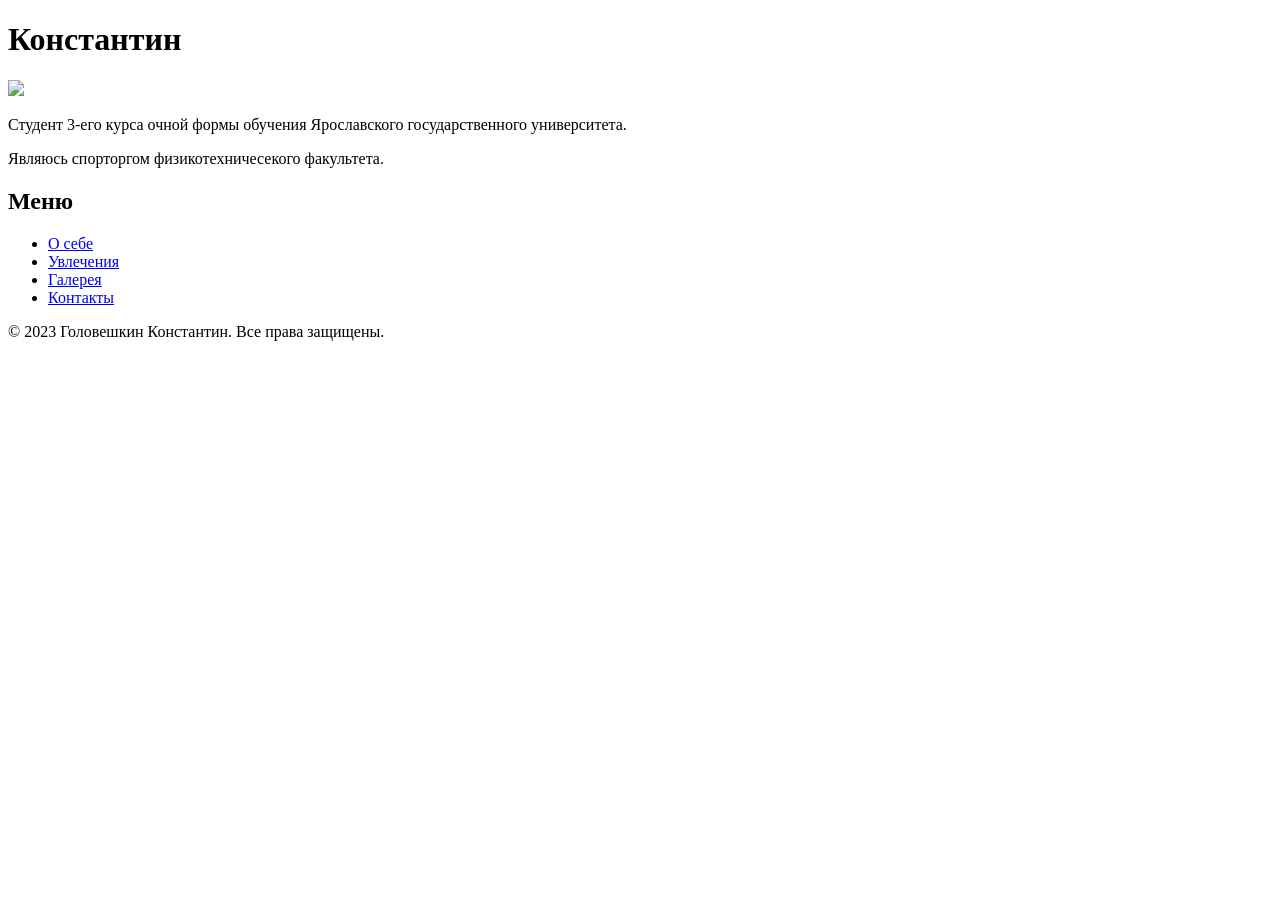
==== index.html @ 5e058ff0 "Update index.html" ====
<!DOCTYPE html>
<html lang="en">
<head>
    <meta charset="UTF-8">
    <meta name="viewport" content="width=device-width, initial-scale=1.0">
    <title>Головешкин Константин - Главная</title>
</head>
<body>
    <h1>Константин</h1>
    <img src="https://sun9-87.userapi.com/s/v1/ig2/VO6cf2pGGGhjcvou8enX-cPkFRR28WEW53zl3wsMcR_a2hTHXc65wiOXopuTdYeqfjkqXtBmW4p8Tr-GvllYDUo_.jpg?quality=96&as=32x43,48x64,72x96,108x144,160x213,240x320,360x480,480x640,540x720,640x853,720x960,810x1080&from=bu&cs=810x0" width="300">
    <p>Студент 3-его курса очной формы обучения Ярославского государственного университета.</p>
       <p> Являюсь спорторгом физикотехничесекого факультета.</p>
    <header>
        <nav>
             <h1>Меню</h1>
            <ul><li><a href="https://vikingeg.github.io/about.html">О себе</a></li>
                <li><a href="file:///D:/Star-doc/Desktop/Сайт/hobbies.html">Увлечения</a></li>
                <li><a href="file:///D:/Star-doc/Desktop/Сайт/gallery.html">Галерея</a></li>
                <li><a href="file:///C:/Users/Star/.ssh/site/contacts.html">Контакты</a></li></ul>
        </nav>
    </header>
    <main>
   
    </main>
       <footer>
        <p>&copy; 2023 Головешкин Константин. Все права защищены.</p>
    </footer>
</body>
</html>
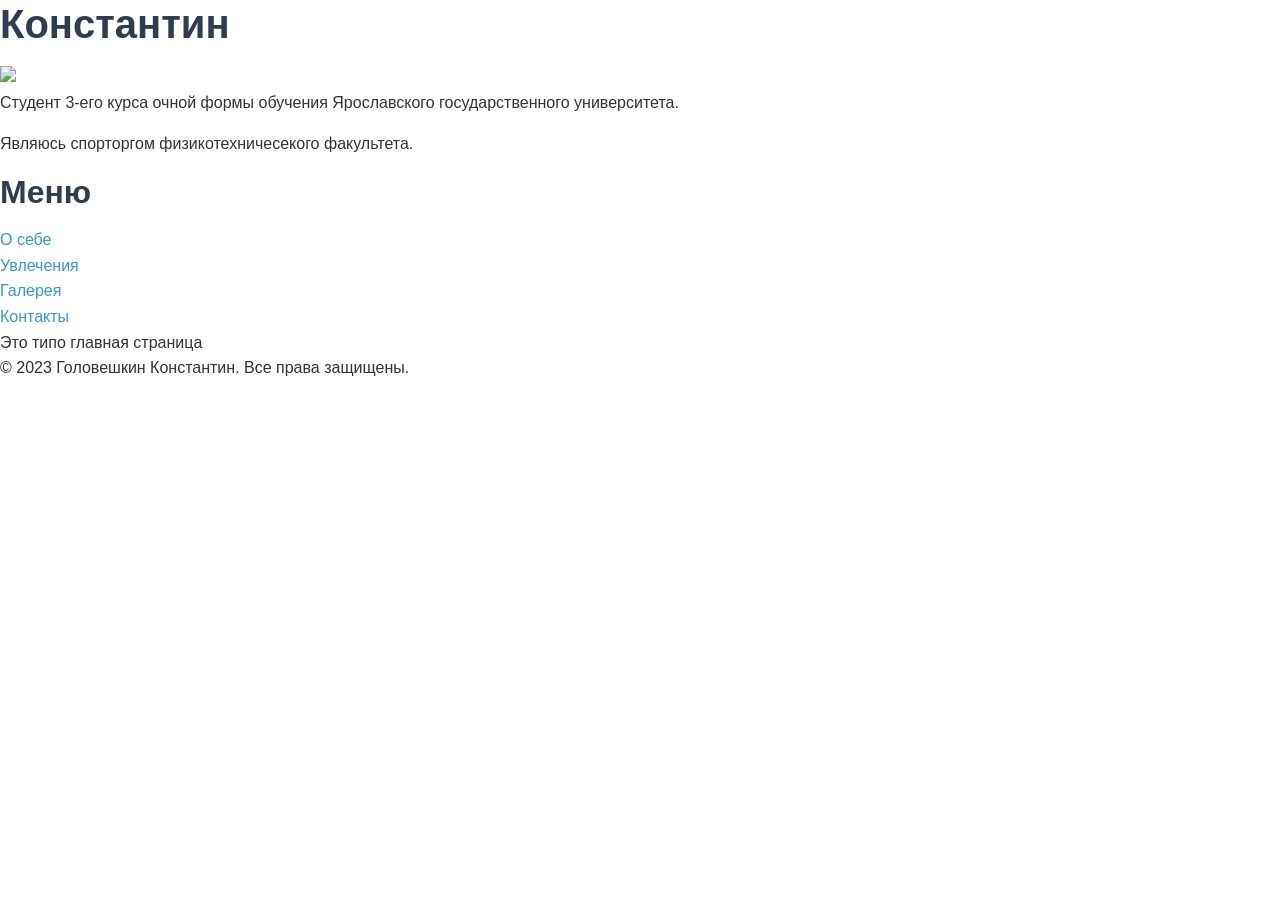
==== commit f6618b05: "Add files via upload" ====
--- a/index.html
+++ b/index.html
@@ -1,29 +1,32 @@
-<!DOCTYPE html>
-<html lang="en">
-<head>
-    <meta charset="UTF-8">
-    <meta name="viewport" content="width=device-width, initial-scale=1.0">
-    <title>Головешкин Константин - Главная</title>
-</head>
-<body>
-    <h1>Константин</h1>
-    <img src="https://sun9-87.userapi.com/s/v1/ig2/VO6cf2pGGGhjcvou8enX-cPkFRR28WEW53zl3wsMcR_a2hTHXc65wiOXopuTdYeqfjkqXtBmW4p8Tr-GvllYDUo_.jpg?quality=96&as=32x43,48x64,72x96,108x144,160x213,240x320,360x480,480x640,540x720,640x853,720x960,810x1080&from=bu&cs=810x0" width="300">
-    <p>Студент 3-его курса очной формы обучения Ярославского государственного университета.</p>
-       <p> Являюсь спорторгом физикотехничесекого факультета.</p>
-    <header>
-        <nav>
-             <h1>Меню</h1>
-            <ul><li><a href="https://vikingeg.github.io/about.html">О себе</a></li>
-                <li><a href="file:///D:/Star-doc/Desktop/Сайт/hobbies.html">Увлечения</a></li>
-                <li><a href="file:///D:/Star-doc/Desktop/Сайт/gallery.html">Галерея</a></li>
-                <li><a href="file:///C:/Users/Star/.ssh/site/contacts.html">Контакты</a></li></ul>
-        </nav>
-    </header>
-    <main>
-   
-    </main>
-       <footer>
-        <p>&copy; 2023 Головешкин Константин. Все права защищены.</p>
-    </footer>
-</body>
-</html>
+<!DOCTYPE html>
+<html lang="en">
+<head>
+    <link rel="stylesheet" href="css/style.css">
+    <link rel="stylesheet" href="css/components.css">
+    <link rel="stylesheet" href="css/adaptive.css">
+    <meta charset="UTF-8">
+    <meta name="viewport" content="width=device-width, initial-scale=1.0">
+    <title>Головешкин Константин - Главная</title>
+</head>
+<body>
+    <h1>Константин</h1>
+    <img src="https://sun9-87.userapi.com/s/v1/ig2/VO6cf2pGGGhjcvou8enX-cPkFRR28WEW53zl3wsMcR_a2hTHXc65wiOXopuTdYeqfjkqXtBmW4p8Tr-GvllYDUo_.jpg?quality=96&as=32x43,48x64,72x96,108x144,160x213,240x320,360x480,480x640,540x720,640x853,720x960,810x1080&from=bu&cs=810x0" width="300">
+    <p>Студент 3-его курса очной формы обучения Ярославского государственного университета.</p>
+       <p> Являюсь спорторгом физикотехничесекого факультета.</p>
+    <header>
+        <nav>
+             <h2>Меню</h2>
+            <ul><li><a href="file:///D:/Star-doc/Desktop/Сайт/about.html">О себе</a></li>
+                <li><a href="file:///D:/Star-doc/Desktop/Сайт/hobbies.html">Увлечения</a></li>
+                <li><a href="file:///D:/Star-doc/Desktop/Сайт/gallery.html">Галерея</a></li>
+                <li><a href="file:///D:/Star-doc/Desktop/Сайт/contacts.html">Контакты</a></li></ul>
+        </nav>
+    </header>
+    <main>
+    Это типо главная страница
+    </main>
+       <footer>
+        <p>&copy; 2023 Головешкин Константин. Все права защищены.</p>
+    </footer>
+</body>
+</html>
--- a/css/style.css
+++ b/css/style.css
@@ -0,0 +1,117 @@
+/* Reset и базовые стили */
+* {
+    margin: 0;
+    padding: 0;
+    box-sizing: border-box;
+}
+
+:root {
+    /* Цветовая палитра */
+    --primary-color: #2c3e50;
+    --secondary-color: #3498db;
+    --accent-color: #e74c3c;
+    --text-color: #333;
+    --light-bg: #f8f9fa;
+    --white: #ffffff;
+    --dark-bg: #2c3e50;
+    
+    /* Шрифты */
+    --main-font: 'Segoe UI', Tahoma, Geneva, Verdana, sans-serif;
+    --heading-font: 'Arial', sans-serif;
+    
+    /* Тени */
+    --shadow: 0 2px 10px rgba(0,0,0,0.1);
+    --shadow-hover: 0 5px 15px rgba(0,0,0,0.2);
+}
+
+body {
+    font-family: var(--main-font);
+    line-height: 1.6;
+    color: var(--text-color);
+    background-color: var(--white);
+}
+
+/* Типографика */
+h1, h2, h3, h4, h5, h6 {
+    font-family: var(--heading-font);
+    font-weight: 700;
+    line-height: 1.2;
+    margin-bottom: 1rem;
+    color: var(--primary-color);
+}
+
+h1 { font-size: 2.5rem; }
+h2 { font-size: 2rem; }
+h3 { font-size: 1.75rem; }
+h4 { font-size: 1.5rem; }
+
+p {
+    margin-bottom: 1rem;
+    font-size: 1rem;
+}
+
+a {
+    color: var(--secondary-color);
+    text-decoration: none;
+    transition: color 0.3s ease;
+}
+
+a:hover {
+    color: var(--accent-color);
+}
+
+/* Контейнер */
+.container {
+    max-width: 1200px;
+    margin: 0 auto;
+    padding: 0 20px;
+}
+
+/* Секции */
+.section {
+    padding: 80px 0;
+}
+
+.section-dark {
+    background-color: var(--dark-bg);
+    color: var(--white);
+}
+
+.section-dark h2,
+.section-dark h3 {
+    color: var(--white);
+}
+
+/* Хедер */
+.header {
+    background: var(--white);
+    box-shadow: var(--shadow);
+    position: fixed;
+    width: 100%;
+    top: 0;
+    z-index: 1000;
+}
+
+/* Герой секция */
+.hero {
+    background: linear-gradient(135deg, var(--primary-color), var(--secondary-color));
+    color: var(--white);
+    padding: 150px 0 100px;
+    text-align: center;
+}
+
+.hero h1 {
+    color: var(--white);
+    font-size: 3rem;
+    margin-bottom: 1rem;
+}
+
+.hero p {
+    font-size: 1.2rem;
+    margin-bottom: 2rem;
+    opacity: 0.9;
+}
+
+
+
+
--- a/css/components.css
+++ b/css/components.css
@@ -0,0 +1,313 @@
+/* Кнопки */
+.btn {
+    display: inline-block;
+    padding: 12px 30px;
+    background-color: var(--secondary-color);
+    color: var(--white);
+    border: none;
+    border-radius: 5px;
+    font-size: 1rem;
+    font-weight: 600;
+    text-transform: uppercase;
+    cursor: pointer;
+    transition: all 0.3s ease;
+    text-decoration: none;
+}
+
+.btn:hover {
+    background-color: var(--accent-color);
+    transform: translateY(-2px);
+    box-shadow: var(--shadow-hover);
+    color: var(--white);
+}
+
+.btn-primary {
+    background-color: var(--secondary-color);
+}
+
+.btn-secondary {
+    background-color: transparent;
+    border: 2
+}
+    /* Навигация */
+.navbar {
+    display: flex;
+    justify-content: space-between;
+    align-items: center;
+    padding: 1rem 0;
+}
+
+.logo {
+    font-size: 1.5rem;
+    font-weight: bold;
+    color: var(--primary-color);
+}
+
+.nav-menu {
+    display: flex;
+    list-style: none;
+    gap: 2rem;
+}
+
+.nav-link {
+    color: var(--text-color);
+    font-weight: 500;
+    padding: 0.5rem 1rem;
+    border-radius: 5px;
+    transition: all 0.3s ease;
+}
+
+.nav-link:hover {
+    color: var(--secondary-color);
+    background-color: rgba(52, 152, 219, 0.1);
+    transform: translateY(-2px);
+}
+
+.nav-link.active {
+    color: var(--white);
+    background-color: var(--secondary-color);
+}
+
+/* Карточки */
+.card {
+    background: var(--white);
+    border-radius: 10px;
+    padding: 2rem;
+    box-shadow: var(--shadow);
+    transition: all 0.3s ease;
+    border: 1px solid #eee;
+}
+
+.card:hover {
+    transform: translateY(-5px);
+    box-shadow: var(--shadow-hover);
+}
+
+.card-header {
+    margin-bottom: 1rem;
+}
+
+.card-title {
+    font-size: 1.25rem;
+    margin-bottom: 0.5rem;
+}
+
+/* Бейджи */
+.badge {
+    display: inline-block;
+    padding: 0.25rem 0.75rem;
+    background-color: var(--secondary-color);
+    color: var(--white);
+    border-radius: 20px;
+    font-size: 0.8rem;
+    font-weight: 600;
+}
+
+.badge-primary { background-color: var(--secondary-color); }
+.badge-secondary { background-color: #95a5a6; }
+.badge-success { background-color: #27ae60; }
+.badge-danger { background-color: var(--accent-color); }
+
+/* Аккордеон */
+.accordion {
+    border: 1px solid #ddd;
+    border-radius: 5px;
+    overflow: hidden;
+}
+
+.accordion-item {
+    border-bottom: 1px solid #ddd;
+}
+
+.accordion-item:last-child {
+    border-bottom: none;
+}
+
+.accordion-header {
+    padding: 1rem;
+    background-color: var(--light-bg);
+    cursor: pointer;
+    display: flex;
+    justify-content: space-between;
+    align-items: center;
+    transition: background-color 0.3s ease;
+}
+
+.accordion-header:hover {
+    background-color: #e9ecef;
+}
+
+.accordion-content {
+    padding: 0;
+    max-height: 0;
+    overflow: hidden;
+    transition: all 0.3s ease;
+}
+
+.accordion-content.active {
+    padding: 1rem;
+    max-height: 500px;
+}
+
+/* Алерты */
+.alert {
+    padding: 1rem;
+    border-radius: 5px;
+    margin-bottom: 1rem;
+    border-left: 4px solid;
+}
+
+.alert-success {
+    background-color: #d5f4e6;
+    border-left-color: #27ae60;
+    color: #155724;
+}
+
+.alert-warning {
+    background-color: #fff3cd;
+    border-left-color: #ffc107;
+    color: #856404;
+}
+
+.alert-danger {
+    background-color: #f8d7da;
+    border-left-color: var(--accent-color);
+    color: #721c24;
+}
+
+/* Формы */
+.form-group {
+    margin-bottom: 1.5rem;
+}
+
+.form-label {
+    display: block;
+    margin-bottom: 0.5rem;
+    font-weight: 600;
+}
+
+.form-control {
+    width: 100%;
+    padding: 0.75rem;
+    border: 2px solid #ddd;
+    border-radius: 5px;
+    font-size: 1rem;
+    transition: border-color 0.3s ease;
+}
+
+.form-control:focus {
+    outline: none;
+    border-color: var(--secondary-color);
+}
+
+/* Футер */
+.footer {
+    background-color: var(--dark-bg);
+    color: var(--white);
+    padding: 3rem 0 1rem;
+}
+
+.footer-content {
+    display: grid;
+    grid-template-columns: repeat(auto-fit, minmax(250px, 1fr));
+    gap: 2rem;
+    margin-bottom: 2rem;
+}
+
+.footer-section h3 {
+    color: var(--white);
+    margin-bottom: 1rem;
+}
+
+.footer-links {
+    list-style: none;
+}
+
+.footer-links li {
+    margin-bottom: 0.5rem;
+}
+
+.footer-links a {
+    color: #bdc3c7;
+    transition: color 0.3s ease;
+}
+
+.footer-links a:hover {
+    color: var(--white);
+}
+
+.footer-bottom {
+    text-align: center;
+    padding-top: 2rem;
+    border-top: 1px solid #34495e;
+    color: #bdc3c7;
+}
+
+/* Списки */
+.custom-list {
+    list-style: none;
+    padding-left: 0;
+}
+
+.custom-list li {
+    position: relative;
+    padding-left: 1.5rem;
+    margin-bottom: 0.5rem;
+}
+
+.custom-list li:before {
+    content: "▸";
+    position: absolute;
+    left: 0;
+    color: var(--secondary-color);
+}
+
+/* Таблицы */
+.table {
+    width: 100%;
+    border-collapse: collapse;
+    margin-bottom: 1rem;
+}
+
+.table th,
+.table td {
+    padding: 0.75rem;
+    text-align: left;
+    border-bottom: 1px solid #ddd;
+}
+
+.table th {
+    background-color: var(--light-bg);
+    font-weight: 600;
+}
+
+.table tr:hover {
+    background-color: rgba(52, 152, 219, 0.05);
+}
+
+/* Цитаты */
+blockquote {
+    border-left: 4px solid var(--secondary-color);
+    padding-left: 1rem;
+    margin: 1.5rem 0;
+    font-style: italic;
+    color: #555;
+}
+
+/* Изображения */
+.img-fluid {
+    max-width: 100%;
+    height: auto;
+}
+
+.img-thumbnail {
+    border: 3px solid #ddd;
+    border-radius: 5px;
+    padding: 3px;
+    transition: all 0.3s ease;
+}
+
+.img-thumbnail:hover {
+    border-color: var(--secondary-color);
+    transform: scale(1.02);
+}
--- a/css/adaptive.css
+++ b/css/adaptive.css
@@ -0,0 +1,105 @@
+/* Планшеты (768px - 1024px) */
+@media (max-width: 1024px) {
+    .container {
+        padding: 0 15px;
+    }
+    
+    .hero h1 {
+        font-size: 2.5rem;
+    }
+    
+    .section {
+        padding: 60px 0;
+    }
+    
+    .footer-content {
+        grid-template-columns: repeat(2, 1fr);
+    }
+}
+
+/* Мобильные устройства (576px - 768px) */
+@media (max-width: 768px) {
+    .navbar {
+        flex-direction: column;
+        gap: 1rem;
+    }
+    
+    .nav-menu {
+        flex-direction: column;
+        gap: 0.5rem;
+        text-align: center;
+    }
+    
+    .hero {
+        padding: 120px 0 60px;
+    }
+    
+    .hero h1 {
+        font-size: 2rem;
+    }
+    
+    h1 { font-size: 2rem; }
+    h2 { font-size: 1.75rem; }
+    h3 { font-size: 1.5rem; }
+    
+    .card {
+        padding: 1.5rem;
+    }
+    
+    .footer-content {
+        grid-template-columns: 1fr;
+    }
+}
+
+/* Маленькие мобильные (до 576px) */
+@media (max-width: 576px) {
+    .container {
+        padding: 0 10px;
+    }
+    
+    .hero h1 {
+        font-size: 1.75rem;
+    }
+    
+    .hero p {
+        font-size: 1rem;
+    }
+    
+    .btn {
+        padding: 10px 20px;
+        font-size: 0.9rem;
+    }
+    
+    .section {
+        padding: 40px 0;
+    }
+    
+    .card {
+        padding: 1rem;
+    }
+}
+
+/* Большие экраны (более 1200px) */
+@media (min-width: 1200px) {
+    .container {
+        max-width: 1400px;
+    }
+}
+
+/* Портретная ориентация */
+@media (max-height: 500px) and (orientation: landscape) {
+    .hero {
+        padding: 100px 0 60px;
+    }
+    
+    .hero h1 {
+        font-size: 2rem;
+    }
+}
+
+/* Высокопиксельные экраны */
+@media (-webkit-min-device-pixel-ratio: 2), (min-resolution: 192dpi) {
+    .card {
+        border: 0.5px solid #eee;
+    }
+}
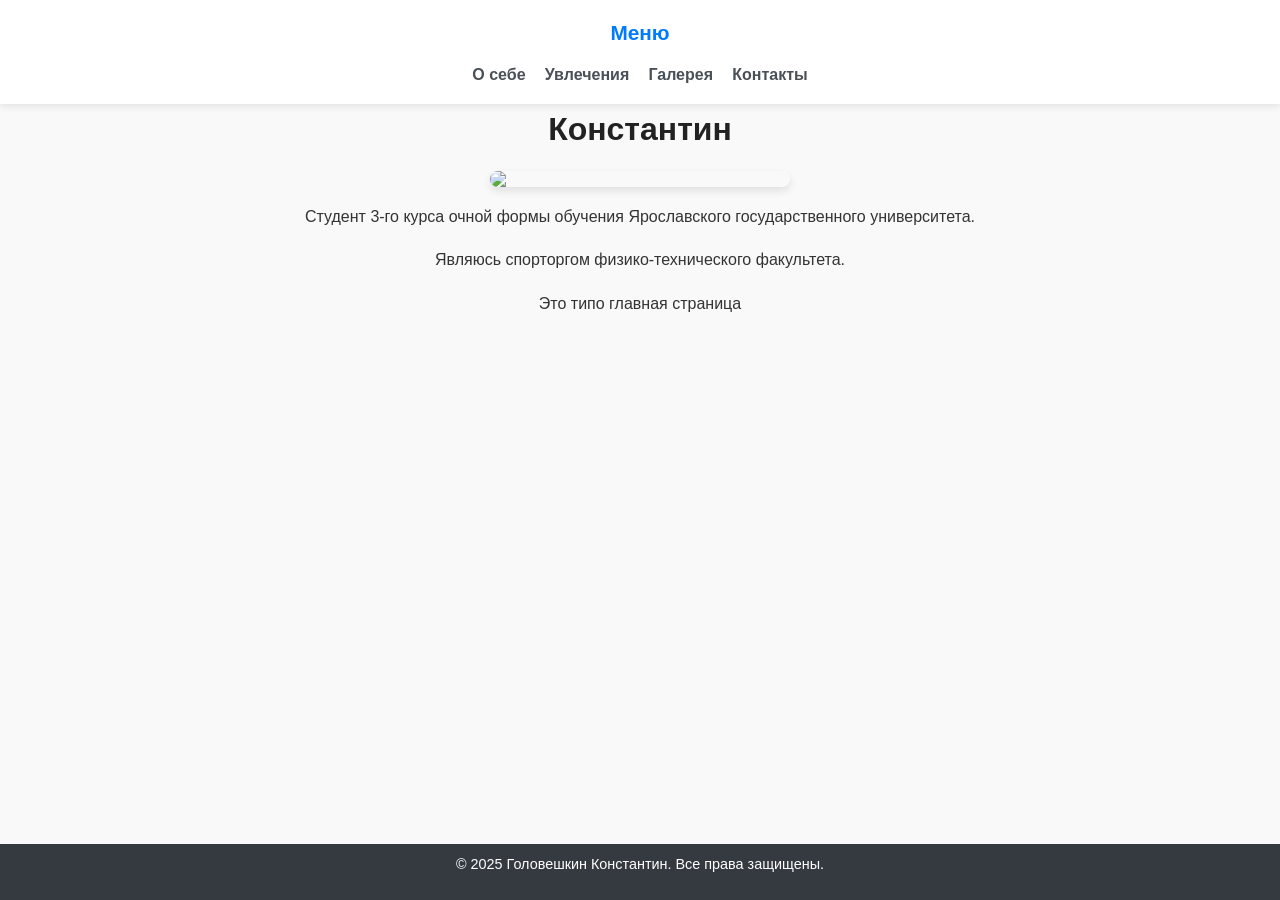
==== commit 703a4785: "Add files via upload" ====
--- a/index.html
+++ b/index.html
@@ -1,32 +1,200 @@
 <!DOCTYPE html>
-<html lang="en">
+<html lang="ru">
 <head>
-    <link rel="stylesheet" href="css/style.css">
-    <link rel="stylesheet" href="css/components.css">
-    <link rel="stylesheet" href="css/adaptive.css">
-    <meta charset="UTF-8">
-    <meta name="viewport" content="width=device-width, initial-scale=1.0">
-    <title>Головешкин Константин - Главная</title>
+  <meta charset="UTF-8" />
+  <meta name="viewport" content="width=device-width, initial-scale=1.0" />
+  <title>Головешкин Константин - Главная</title>
+
+<link rel="stylesheet" href="css/components.css" />
+<link rel="stylesheet" href="css/adaptive.css" />
+  <style>
+
+    /*  Базовые стили */
+    * {
+      margin: 0;
+      padding: 0;
+      box-sizing: border-box;
+    }
+
+    body {
+      font-family: 'Segoe UI', Tahoma, Geneva, Verdana, sans-serif;
+      line-height: 1.6;
+      background: #f9f9f9;
+      color: #333;
+      padding-top: 80px;     /* высота header */
+      padding-bottom: 60px;  /* высота footer */
+      min-height: 100vh;
+    }
+
+    /* Анимации  */
+    @keyframes fadeInUp {
+      from {
+        opacity: 0;
+        transform: translateY(20px);
+      }
+      to {
+        opacity: 1;
+        transform: translateY(0);
+      }
+    }
+
+    .fade-in {
+      animation: fadeInUp 0.8s ease-out forwards;
+      opacity: 0;
+    }
+
+    .fade-in:nth-child(1) { animation-delay: 0.1s; }
+    .fade-in:nth-child(2) { animation-delay: 0.2s; }
+    .fade-in:nth-child(3) { animation-delay: 0.3s; }
+    .fade-in:nth-child(4) { animation-delay: 0.4s; }
+    .fade-in:nth-child(5) { animation-delay: 0.5s; }
+
+    /* ========== Шапка ========== */
+    header {
+      position: fixed;
+      top: 0;
+      left: 0;
+      width: 100%;
+      background: white;
+      box-shadow: 0 2px 8px rgba(0, 0, 0, 0.1);
+      z-index: 1000;
+      padding: 1rem 0;
+    }
+
+    nav {
+      max-width: 1100px;
+      margin: 0 auto;
+      padding: 0 1.5rem;
+    }
+
+    nav h2 {
+      text-align: center;
+      margin-bottom: 0.8rem;
+      color: #007bff;
+      font-size: 1.3rem;
+    }
+
+    nav ul {
+      display: flex;
+      justify-content: center; 
+      flex-wrap: wrap;
+      gap: 1.2rem;
+      list-style: none;
+      padding: 0;
+      margin: 0;
+    }
+
+    nav a {
+      color: #495057;
+      font-weight: 600;
+      text-decoration: none;
+      position: relative;
+      padding: 0.3rem 0;
+    }
+
+    nav a:hover {
+      color: #0056b3;
+    }
+
+    nav a::after {
+      content: '';
+      position: absolute;
+      bottom: 0;
+      left: 0;
+      width: 0;
+      height: 2px;
+      background: #007bff;
+      transition: width 0.3s ease;
+    }
+
+    nav a:hover::after,
+    nav a.active::after {
+      width: 100%;
+    }
+
+    nav a.active {
+      color: #007bff;
+      font-weight: bold;
+    }
+
+    /*  Подвал  */
+    footer {
+      position: fixed;
+      bottom: 0;
+      left: 0;
+      width: 100%;
+      background: #343a40;
+      color: white;
+      text-align: center;
+      font-size: 0.9rem;
+      padding: 0.5rem 0;
+      z-index: 999;
+    }
+
+    /* Основной контент  */
+    main {
+      max-width: 800px;
+      margin: 0 auto;
+      padding: 0 1.5rem 2rem;
+    }
+
+    h1 {
+      text-align: center;
+      margin: 1.5rem 0 1rem;
+      color: #222;
+    }
+
+    img {
+      display: block;
+      margin: 1rem auto;
+      max-width: 300px;
+      border-radius: 8px;
+      box-shadow: 0 4px 8px rgba(0, 0, 0, 0.1);
+      transition: transform 0.3s ease, box-shadow 0.3s ease;
+    }
+
+    img:hover {
+      transform: scale(1.03);
+      box-shadow: 0 6px 12px rgba(0, 0, 0, 0.15);
+    }
+
+    p {
+      margin-bottom: 1rem;
+      text-align: center;
+      line-height: 1.7;
+    }
+  </style>
 </head>
 <body>
-    <h1>Константин</h1>
-    <img src="https://sun9-87.userapi.com/s/v1/ig2/VO6cf2pGGGhjcvou8enX-cPkFRR28WEW53zl3wsMcR_a2hTHXc65wiOXopuTdYeqfjkqXtBmW4p8Tr-GvllYDUo_.jpg?quality=96&as=32x43,48x64,72x96,108x144,160x213,240x320,360x480,480x640,540x720,640x853,720x960,810x1080&from=bu&cs=810x0" width="300">
-    <p>Студент 3-его курса очной формы обучения Ярославского государственного университета.</p>
-       <p> Являюсь спорторгом физикотехничесекого факультета.</p>
-    <header>
-        <nav>
-             <h2>Меню</h2>
-            <ul><li><a href="file:///D:/Star-doc/Desktop/Сайт/about.html">О себе</a></li>
-                <li><a href="file:///D:/Star-doc/Desktop/Сайт/hobbies.html">Увлечения</a></li>
-                <li><a href="file:///D:/Star-doc/Desktop/Сайт/gallery.html">Галерея</a></li>
-                <li><a href="file:///D:/Star-doc/Desktop/Сайт/contacts.html">Контакты</a></li></ul>
-        </nav>
-    </header>
-    <main>
-    Это типо главная страница
-    </main>
-       <footer>
-        <p>&copy; 2023 Головешкин Константин. Все права защищены.</p>
-    </footer>
+  
+  <header>
+    <nav>
+      <h2>Меню</h2>
+      <ul>
+        <li><a href="about.html">О себе</a></li>
+        <li><a href="hobbies.html">Увлечения</a></li>
+        <li><a href="gallery.html">Галерея</a></li>
+        <li><a href="contacts.html">Контакты</a></li>
+      </ul>
+    </nav>
+  </header>
+
+
+  <main>
+    <h1 class="fade-in">Константин</h1>
+    <img
+      src="https://sun9-87.userapi.com/s/v1/ig2/VO6cf2pGGGhjcvou8enX-cPkFRR28WEW53zl3wsMcR_a2hTHXc65wiOXopuTdYeqfjkqXtBmW4p8Tr-GvllYDUo_.jpg?quality=96&as=32x43,48x64,72x96,108x144,160x213,240x320,360x480,480x640,540x720,640x853,720x960,810x1080&from=bu&cs=810x0"
+      width="300"
+      class="fade-in"
+    />
+    <p class="fade-in">Студент 3-го курса очной формы обучения Ярославского государственного университета.</p>
+    <p class="fade-in">Являюсь спорторгом физико-технического факультета.</p>
+    <p class="fade-in">Это типо главная страница</p>
+  </main>
+
+  <!-- Подвал -->
+  <footer>
+    <p>&copy; 2025 Головешкин Константин. Все права защищены.</p>
+  </footer>
 </body>
 </html>
--- a/css/components.css
+++ b/css/components.css
@@ -1,313 +1,77 @@
-/* Кнопки */
-.btn {
-    display: inline-block;
-    padding: 12px 30px;
-    background-color: var(--secondary-color);
-    color: var(--white);
-    border: none;
-    border-radius: 5px;
-    font-size: 1rem;
-    font-weight: 600;
-    text-transform: uppercase;
-    cursor: pointer;
-    transition: all 0.3s ease;
-    text-decoration: none;
+/* Навигация (меню) */
+.nav-container {
+  max-width: 900px;
+  margin: 0 auto;
+  padding: 0 1.5rem;
+  text-align: center;
 }
 
-.btn:hover {
-    background-color: var(--accent-color);
-    transform: translateY(-2px);
-    box-shadow: var(--shadow-hover);
-    color: var(--white);
+.nav-container h2 {
+  margin-bottom: 0.8rem;
+  color: #007bff;
+  font-size: 1.2rem;
 }
 
-.btn-primary {
-    background-color: var(--secondary-color);
+nav ul {
+  list-style: none;
+  display: inline-flex;
+  gap: 1.2rem;
+  flex-wrap: wrap;
+  padding: 0;
+  margin: 0;
 }
 
-.btn-secondary {
-    background-color: transparent;
-    border: 2
-}
-    /* Навигация */
-.navbar {
-    display: flex;
-    justify-content: space-between;
-    align-items: center;
-    padding: 1rem 0;
+nav a {
+  color: #007bff;
+  text-decoration: none;
+  padding: 0.4rem 0.8rem;
+  border-radius: 6px;
+  transition: all 0.3s ease;
 }
 
-.logo {
-    font-size: 1.5rem;
-    font-weight: bold;
-    color: var(--primary-color);
+nav a:hover {
+  background: #e9ecef;
+  text-decoration: underline;
+  transform: translateY(-2px);
 }
 
-.nav-menu {
-    display: flex;
-    list-style: none;
-    gap: 2rem;
+/* Изображение профиля */
+.profile-img {
+  display: block;
+  margin: 1rem auto;
+  max-width: 300px;
+  border-radius: 10px;
+  box-shadow: 0 4px 12px rgba(0, 0, 0, 0.15);
+  transition: transform 0.4s ease;
 }
 
-.nav-link {
-    color: var(--text-color);
-    font-weight: 500;
-    padding: 0.5rem 1rem;
-    border-radius: 5px;
-    transition: all 0.3s ease;
+.profile-img:hover {
+  transform: scale(1.03);
 }
 
-.nav-link:hover {
-    color: var(--secondary-color);
-    background-color: rgba(52, 152, 219, 0.1);
-    transform: translateY(-2px);
+/* Таблица информации */
+.info-table {
+  width: 100%;
+  margin: 2.5rem 0;
+  border-collapse: collapse;
+  background: white;
+  border-radius: 10px;
+  overflow: hidden;
+  box-shadow: 0 4px 12px rgba(0, 0, 0, 0.1);
 }
 
-.nav-link.active {
-    color: var(--white);
-    background-color: var(--secondary-color);
+.info-table th,
+.info-table td {
+  padding: 1rem;
+  text-align: left;
+  border-bottom: 1px solid #eee;
 }
 
-/* Карточки */
-.card {
-    background: var(--white);
-    border-radius: 10px;
-    padding: 2rem;
-    box-shadow: var(--shadow);
-    transition: all 0.3s ease;
-    border: 1px solid #eee;
+.info-table th {
+  background: #007bff;
+  color: white;
 }
 
-.card:hover {
-    transform: translateY(-5px);
-    box-shadow: var(--shadow-hover);
-}
-
-.card-header {
-    margin-bottom: 1rem;
-}
-
-.card-title {
-    font-size: 1.25rem;
-    margin-bottom: 0.5rem;
-}
-
-/* Бейджи */
-.badge {
-    display: inline-block;
-    padding: 0.25rem 0.75rem;
-    background-color: var(--secondary-color);
-    color: var(--white);
-    border-radius: 20px;
-    font-size: 0.8rem;
-    font-weight: 600;
-}
-
-.badge-primary { background-color: var(--secondary-color); }
-.badge-secondary { background-color: #95a5a6; }
-.badge-success { background-color: #27ae60; }
-.badge-danger { background-color: var(--accent-color); }
-
-/* Аккордеон */
-.accordion {
-    border: 1px solid #ddd;
-    border-radius: 5px;
-    overflow: hidden;
-}
-
-.accordion-item {
-    border-bottom: 1px solid #ddd;
-}
-
-.accordion-item:last-child {
-    border-bottom: none;
-}
-
-.accordion-header {
-    padding: 1rem;
-    background-color: var(--light-bg);
-    cursor: pointer;
-    display: flex;
-    justify-content: space-between;
-    align-items: center;
-    transition: background-color 0.3s ease;
-}
-
-.accordion-header:hover {
-    background-color: #e9ecef;
-}
-
-.accordion-content {
-    padding: 0;
-    max-height: 0;
-    overflow: hidden;
-    transition: all 0.3s ease;
-}
-
-.accordion-content.active {
-    padding: 1rem;
-    max-height: 500px;
-}
-
-/* Алерты */
-.alert {
-    padding: 1rem;
-    border-radius: 5px;
-    margin-bottom: 1rem;
-    border-left: 4px solid;
-}
-
-.alert-success {
-    background-color: #d5f4e6;
-    border-left-color: #27ae60;
-    color: #155724;
-}
-
-.alert-warning {
-    background-color: #fff3cd;
-    border-left-color: #ffc107;
-    color: #856404;
-}
-
-.alert-danger {
-    background-color: #f8d7da;
-    border-left-color: var(--accent-color);
-    color: #721c24;
-}
-
-/* Формы */
-.form-group {
-    margin-bottom: 1.5rem;
-}
-
-.form-label {
-    display: block;
-    margin-bottom: 0.5rem;
-    font-weight: 600;
-}
-
-.form-control {
-    width: 100%;
-    padding: 0.75rem;
-    border: 2px solid #ddd;
-    border-radius: 5px;
-    font-size: 1rem;
-    transition: border-color 0.3s ease;
-}
-
-.form-control:focus {
-    outline: none;
-    border-color: var(--secondary-color);
-}
-
-/* Футер */
-.footer {
-    background-color: var(--dark-bg);
-    color: var(--white);
-    padding: 3rem 0 1rem;
-}
-
-.footer-content {
-    display: grid;
-    grid-template-columns: repeat(auto-fit, minmax(250px, 1fr));
-    gap: 2rem;
-    margin-bottom: 2rem;
-}
-
-.footer-section h3 {
-    color: var(--white);
-    margin-bottom: 1rem;
-}
-
-.footer-links {
-    list-style: none;
-}
-
-.footer-links li {
-    margin-bottom: 0.5rem;
-}
-
-.footer-links a {
-    color: #bdc3c7;
-    transition: color 0.3s ease;
-}
-
-.footer-links a:hover {
-    color: var(--white);
-}
-
-.footer-bottom {
-    text-align: center;
-    padding-top: 2rem;
-    border-top: 1px solid #34495e;
-    color: #bdc3c7;
-}
-
-/* Списки */
-.custom-list {
-    list-style: none;
-    padding-left: 0;
-}
-
-.custom-list li {
-    position: relative;
-    padding-left: 1.5rem;
-    margin-bottom: 0.5rem;
-}
-
-.custom-list li:before {
-    content: "▸";
-    position: absolute;
-    left: 0;
-    color: var(--secondary-color);
-}
-
-/* Таблицы */
-.table {
-    width: 100%;
-    border-collapse: collapse;
-    margin-bottom: 1rem;
-}
-
-.table th,
-.table td {
-    padding: 0.75rem;
-    text-align: left;
-    border-bottom: 1px solid #ddd;
-}
-
-.table th {
-    background-color: var(--light-bg);
-    font-weight: 600;
-}
-
-.table tr:hover {
-    background-color: rgba(52, 152, 219, 0.05);
-}
-
-/* Цитаты */
-blockquote {
-    border-left: 4px solid var(--secondary-color);
-    padding-left: 1rem;
-    margin: 1.5rem 0;
-    font-style: italic;
-    color: #555;
-}
-
-/* Изображения */
-.img-fluid {
-    max-width: 100%;
-    height: auto;
-}
-
-.img-thumbnail {
-    border: 3px solid #ddd;
-    border-radius: 5px;
-    padding: 3px;
-    transition: all 0.3s ease;
-}
-
-.img-thumbnail:hover {
-    border-color: var(--secondary-color);
-    transform: scale(1.02);
+.info-table tr:last-child td {
+  border: none;
 }
--- a/css/adaptive.css
+++ b/css/adaptive.css
@@ -1,105 +1,118 @@
-/* Планшеты (768px - 1024px) */
-@media (max-width: 1024px) {
-    .container {
-        padding: 0 15px;
-    }
-    
-    .hero h1 {
-        font-size: 2.5rem;
-    }
-    
-    .section {
-        padding: 60px 0;
-    }
-    
-    .footer-content {
-        grid-template-columns: repeat(2, 1fr);
-    }
+/* 
+  Файл: adaptive.css
+  Назначение: только адаптивные стили под разные устройства
+  Не содержит базовых правил — только @media
+*/
+
+/* 📱 Мобильные устройства: до 600px (iPhone SE, старые Android и т.п.) */
+@media (max-width: 600px) {
+  /* Уменьшаем отступы сверху/снизу из-за фиксированного хедера и футера */
+  body {
+    padding-top: 110px;
+    padding-bottom: 130px;
+  }
+
+  /* Заголовки */
+  .intro h1 {
+    font-size: 1.7rem;
+  }
+
+  section h2 {
+    font-size: 1.35rem;
+  }
+
+  /* Навигация — в колонку */
+  nav ul {
+    flex-direction: column;
+    align-items: center;
+    gap: 0.7rem;
+  }
+
+  .nav-container h2 {
+    font-size: 1.1rem;
+  }
+
+  /* Контент */
+  .container {
+    padding: 0 1rem;
+  }
+
+  section {
+    padding: 1.3rem;
+    margin: 1.8rem 0;
+  }
+
+  /* Изображения */
+  .profile-img {
+    max-width: 260px;
+  }
+
+  /* Таблица — шрифт меньше */
+  .info-table th,
+  .info-table td {
+    padding: 0.7rem 0.5rem;
+    font-size: 0.95rem;
+  }
+
+  footer {
+    padding: 0.85rem;
+    font-size: 0.85rem;
+  }
 }
 
-/* Мобильные устройства (576px - 768px) */
-@media (max-width: 768px) {
-    .navbar {
-        flex-direction: column;
-        gap: 1rem;
-    }
-    
-    .nav-menu {
-        flex-direction: column;
-        gap: 0.5rem;
-        text-align: center;
-    }
-    
-    .hero {
-        padding: 120px 0 60px;
-    }
-    
-    .hero h1 {
-        font-size: 2rem;
-    }
-    
-    h1 { font-size: 2rem; }
-    h2 { font-size: 1.75rem; }
-    h3 { font-size: 1.5rem; }
-    
-    .card {
-        padding: 1.5rem;
-    }
-    
-    .footer-content {
-        grid-template-columns: 1fr;
-    }
+/* 📱📱 Планшеты в портрете и малые десктопы: 601px – 899px */
+@media (min-width: 601px) and (max-width: 899px) {
+  .profile-img {
+    max-width: 280px;
+  }
+
+  .intro h1 {
+    font-size: 1.9rem;
+  }
+
+  section {
+    padding: 1.6rem;
+  }
+
+  .container {
+    padding: 0 1.3rem;
+  }
+
+  /* Навигация остаётся в строку, но с меньшим gap */
+  nav ul {
+    gap: 1rem;
+  }
 }
 
-/* Маленькие мобильные (до 576px) */
-@media (max-width: 576px) {
-    .container {
-        padding: 0 10px;
-    }
-    
-    .hero h1 {
-        font-size: 1.75rem;
-    }
-    
-    .hero p {
-        font-size: 1rem;
-    }
-    
-    .btn {
-        padding: 10px 20px;
-        font-size: 0.9rem;
-    }
-    
-    .section {
-        padding: 40px 0;
-    }
-    
-    .card {
-        padding: 1rem;
-    }
+/* 💻 Десктопы: 900px и выше */
+@media (min-width: 900px) {
+  /* Здесь можно добавить улучшения для больших экранов, если нужно */
+  .container,
+  .nav-container {
+    max-width: 960px;
+  }
 }
 
-/* Большие экраны (более 1200px) */
+/* 🖥️ Широкие дисплеи: 1200px+ */
 @media (min-width: 1200px) {
-    .container {
-        max-width: 1400px;
-    }
+  .container,
+  .nav-container {
+    max-width: 1100px;
+  }
+
+  section {
+    padding: 2rem;
+  }
+
+  .profile-img {
+    max-width: 320px;
+  }
 }
 
-/* Портретная ориентация */
-@media (max-height: 500px) and (orientation: landscape) {
-    .hero {
-        padding: 100px 0 60px;
-    }
-    
-    .hero h1 {
-        font-size: 2rem;
-    }
-}
-
-/* Высокопиксельные экраны */
-@media (-webkit-min-device-pixel-ratio: 2), (min-resolution: 192dpi) {
-    .card {
-        border: 0.5px solid #eee;
-    }
+/* 🖼️ Очень широкие экраны (4K и т.п.) — ограничим ширину */
+@media (min-width: 1600px) {
+  .container,
+  .nav-container {
+    max-width: 1200px;
+  }
 }
